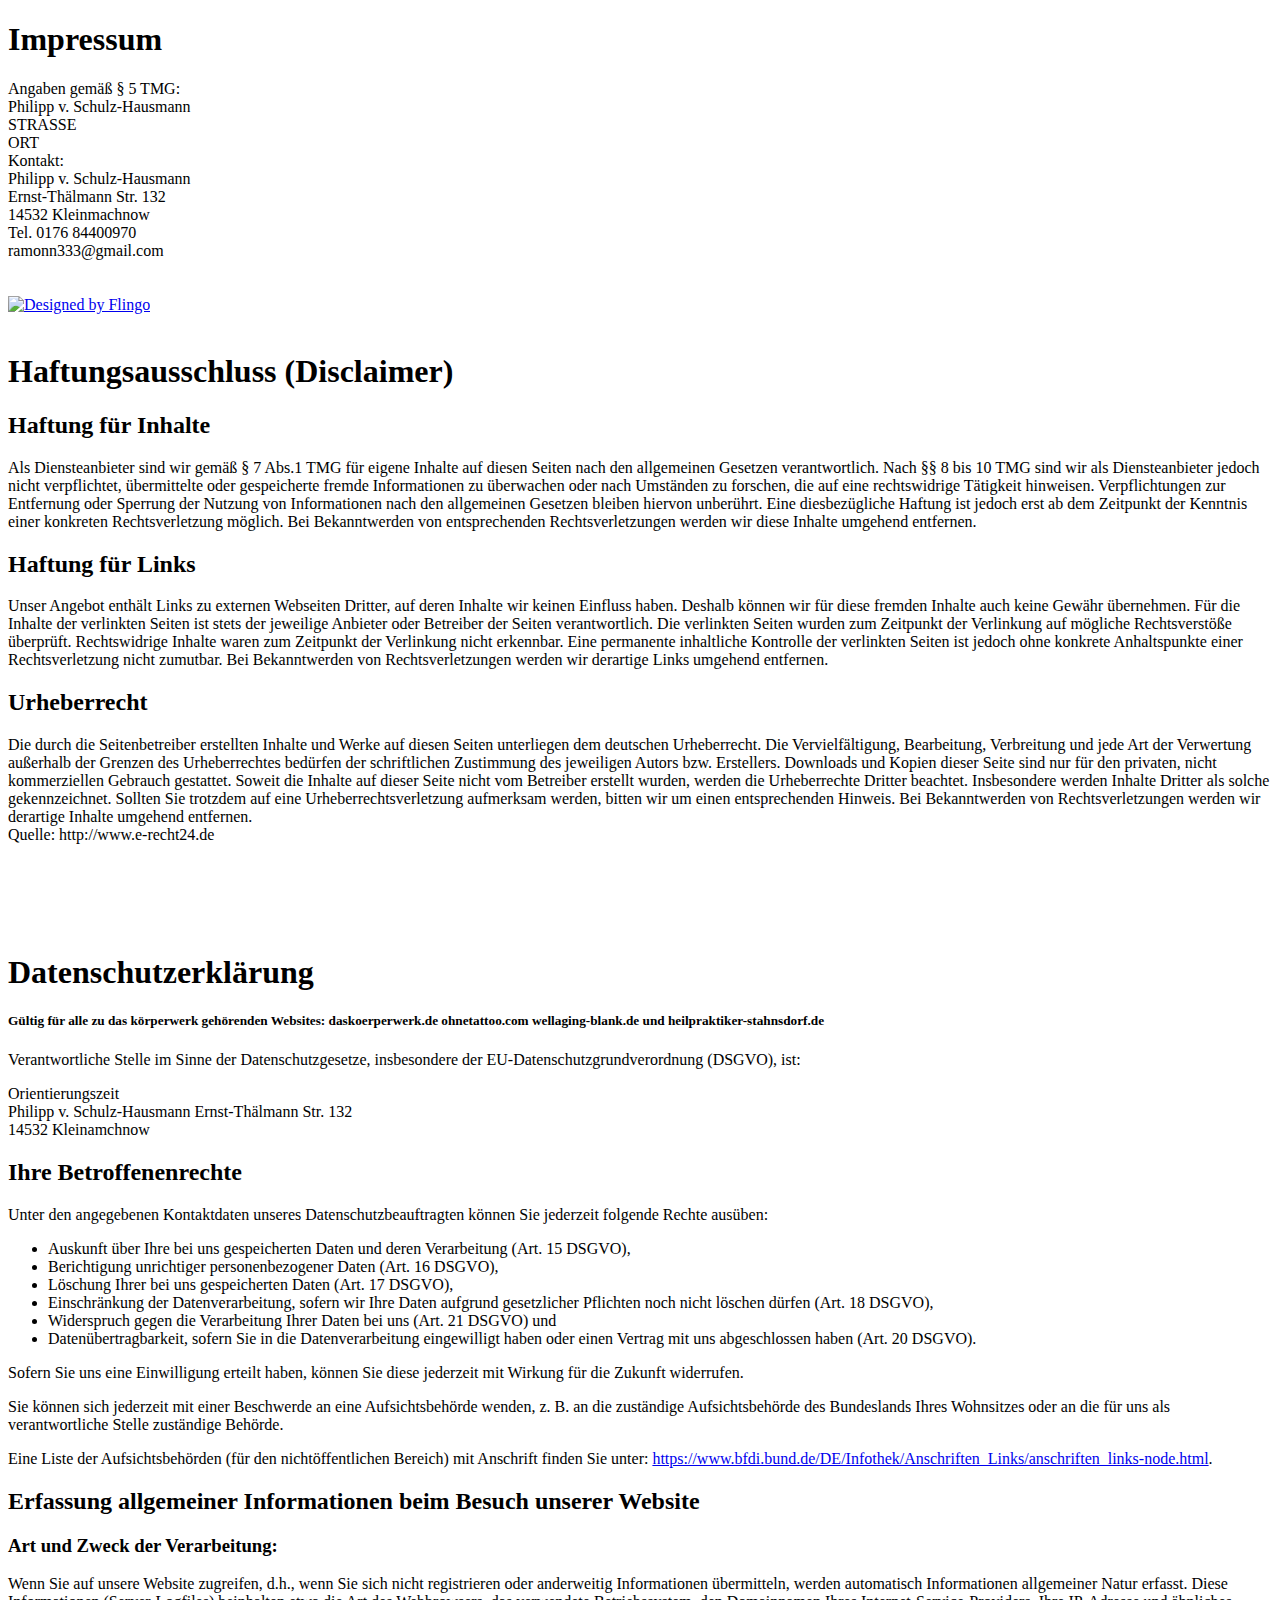
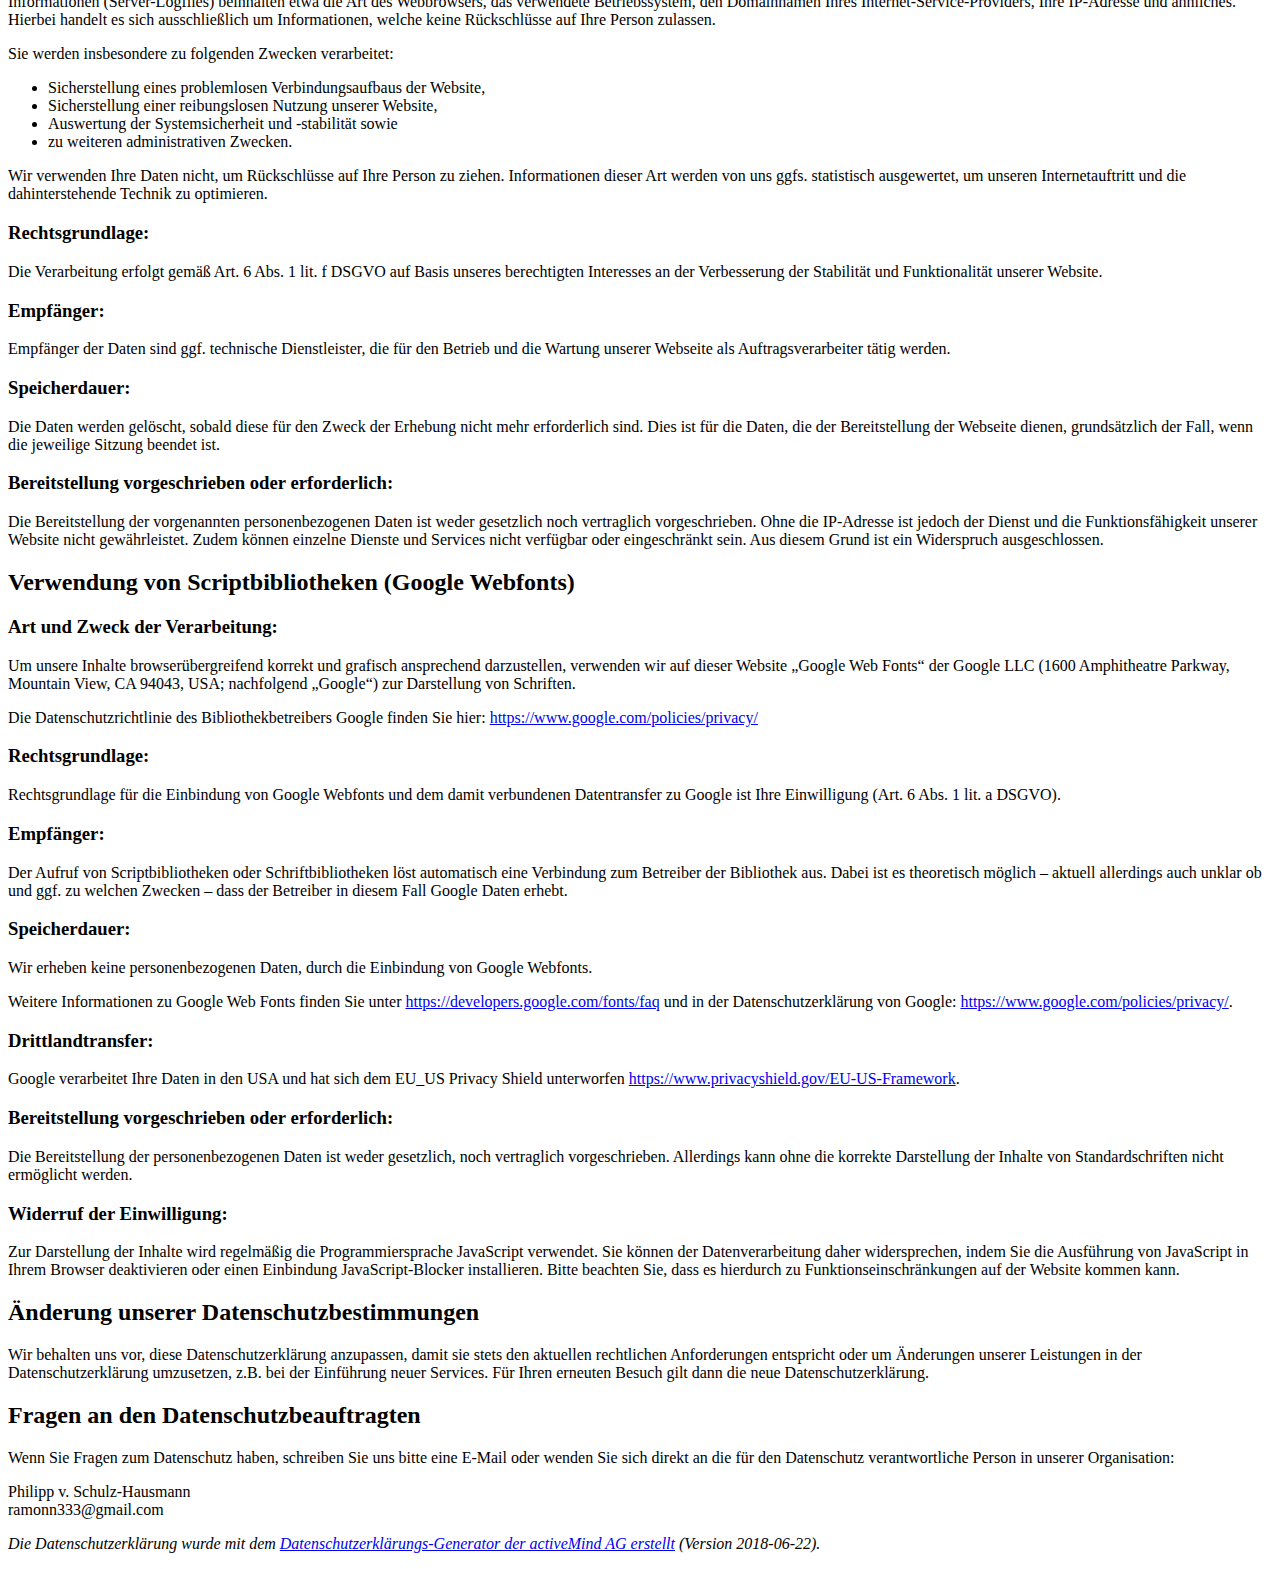
==== docs/impressum/impressum.html @ 218c41d6 "impressum" ====
<!DOCTYPE html>
<html lang="de">

<head>
    <meta charset="utf-8" />
</head>
    
<body>
	<h1>Impressum</h1>
  <p>Angaben gemäß § 5 TMG: <br>
Philipp v. Schulz-Hausmann <br>
STRASSE <br>
ORT <br>
Kontakt: <br>
Philipp v. Schulz-Hausmann<br>
Ernst-Thälmann Str. 132<br>
14532 Kleinmachnow<br>
Tel. 0176 84400970 <br>
ramonn333@gmail.com<br>
<br><br>
<a href="http://flingodesign.de" target="_blank">
  <img src="http://flingodesign.de/img/designed-by-flingo-dark.png" alt="Designed by Flingo" height="130px">
</a>
<br><br>
<h1>Haftungsausschluss (Disclaimer) </h1>
<h2>Haftung für Inhalte</h2>
<p>Als Diensteanbieter sind wir gemäß § 7 Abs.1 TMG für eigene Inhalte auf diesen Seiten nach den allgemeinen Gesetzen verantwortlich. Nach §§ 8 bis 10 TMG sind wir als Diensteanbieter jedoch nicht verpflichtet, übermittelte oder gespeicherte fremde Informationen zu überwachen oder nach Umständen zu forschen, die auf eine rechtswidrige Tätigkeit hinweisen. Verpflichtungen zur Entfernung oder Sperrung der Nutzung von Informationen nach den allgemeinen Gesetzen bleiben hiervon unberührt. Eine diesbezügliche Haftung ist jedoch erst ab dem Zeitpunkt der Kenntnis einer konkreten Rechtsverletzung möglich. Bei Bekanntwerden von entsprechenden Rechtsverletzungen werden wir diese Inhalte umgehend entfernen.</p>
<h2>Haftung für Links</h2>
<p>Unser Angebot enthält Links zu externen Webseiten Dritter, auf deren Inhalte wir keinen Einfluss haben. Deshalb können wir für diese fremden Inhalte auch keine Gewähr übernehmen. Für die Inhalte der verlinkten Seiten ist stets der jeweilige Anbieter oder Betreiber der Seiten verantwortlich. Die verlinkten Seiten wurden zum Zeitpunkt der Verlinkung auf mögliche Rechtsverstöße überprüft. Rechtswidrige Inhalte waren zum Zeitpunkt der Verlinkung nicht erkennbar. Eine permanente inhaltliche Kontrolle der verlinkten Seiten ist jedoch ohne konkrete Anhaltspunkte einer Rechtsverletzung nicht zumutbar. Bei Bekanntwerden von Rechtsverletzungen werden wir derartige Links umgehend entfernen.</p>
<h2>Urheberrecht</h2>
<p>Die durch die Seitenbetreiber erstellten Inhalte und Werke auf diesen Seiten unterliegen dem deutschen Urheberrecht. Die Vervielfältigung, Bearbeitung, Verbreitung und jede Art der Verwertung außerhalb der Grenzen des Urheberrechtes bedürfen der schriftlichen Zustimmung des jeweiligen Autors bzw. Erstellers. Downloads und Kopien dieser Seite sind nur für den privaten, nicht kommerziellen Gebrauch gestattet. Soweit die Inhalte auf dieser Seite nicht vom Betreiber erstellt wurden, werden die Urheberrechte Dritter beachtet. Insbesondere werden Inhalte Dritter als solche gekennzeichnet. Sollten Sie trotzdem auf eine Urheberrechtsverletzung aufmerksam werden, bitten wir um einen entsprechenden Hinweis. Bei Bekanntwerden von Rechtsverletzungen werden wir derartige Inhalte umgehend entfernen. <br>
Quelle: http://www.e-recht24.de </p> <br> <br>
<br><br>
<h1>Datenschutzerklärung</h1>
        <h5>Gültig für alle zu das körperwerk gehörenden Websites: daskoerperwerk.de ohnetattoo.com wellaging-blank.de und heilpraktiker-stahnsdorf.de</h5>
<p>Verantwortliche Stelle im Sinne der Datenschutzgesetze, insbesondere der EU-Datenschutzgrundverordnung (DSGVO), ist:</p>
<p>Orientierungszeit
<br>Philipp v. Schulz-Hausmann
Ernst-Thälmann Str. 132<br>
14532 Kleinamchnow <br>
<h2>Ihre Betroffenenrechte</h2>
<p>Unter den angegebenen Kontaktdaten unseres Datenschutzbeauftragten können Sie jederzeit folgende Rechte ausüben:</p>
<ul>
<li>Auskunft über Ihre bei uns gespeicherten Daten und deren Verarbeitung (Art. 15 DSGVO),</li>
<li>Berichtigung unrichtiger personenbezogener Daten (Art. 16 DSGVO),</li>
<li>Löschung Ihrer bei uns gespeicherten Daten (Art. 17 DSGVO),</li>
<li>Einschränkung der Datenverarbeitung, sofern wir Ihre Daten aufgrund gesetzlicher Pflichten noch nicht löschen dürfen (Art. 18 DSGVO),</li>
<li>Widerspruch gegen die Verarbeitung Ihrer Daten bei uns (Art. 21 DSGVO) und</li>
<li>Datenübertragbarkeit, sofern Sie in die Datenverarbeitung eingewilligt haben oder einen Vertrag mit uns abgeschlossen haben (Art. 20 DSGVO).</li>
</ul>
<p>Sofern Sie uns eine Einwilligung erteilt haben, können Sie diese jederzeit mit Wirkung für die Zukunft widerrufen.</p>
<p>Sie können sich jederzeit mit einer Beschwerde an eine Aufsichtsbehörde wenden, z. B. an die zuständige Aufsichtsbehörde des Bundeslands Ihres Wohnsitzes oder an die für uns als verantwortliche Stelle zuständige Behörde.</p>
<p>Eine Liste der Aufsichtsbehörden (für den nichtöffentlichen Bereich) mit Anschrift finden Sie unter: <a href="https://www.bfdi.bund.de/DE/Infothek/Anschriften_Links/anschriften_links-node.html" target="_blank" rel="nofollow noopener">https://www.bfdi.bund.de/DE/Infothek/Anschriften_Links/anschriften_links-node.html</a>.</p>
<h2>Erfassung allgemeiner Informationen beim Besuch unserer Website</h2>
<h3>Art und Zweck der Verarbeitung:</h3>
<p>Wenn Sie auf unsere Website zugreifen, d.h., wenn Sie sich nicht registrieren oder anderweitig Informationen übermitteln, werden automatisch Informationen allgemeiner Natur erfasst. Diese Informationen (Server-Logfiles) beinhalten etwa die Art des Webbrowsers, das verwendete Betriebssystem, den Domainnamen Ihres Internet-Service-Providers, Ihre IP-Adresse und ähnliches. Hierbei handelt es sich ausschließlich um Informationen, welche keine Rückschlüsse auf Ihre Person zulassen.</p>
<p>Sie werden insbesondere zu folgenden Zwecken verarbeitet:</p>
<ul>
<li>Sicherstellung eines problemlosen Verbindungsaufbaus der Website,</li>
<li>Sicherstellung einer reibungslosen Nutzung unserer Website,</li>
<li>Auswertung der Systemsicherheit und -stabilität sowie</li>
<li>zu weiteren administrativen Zwecken.</li>
</ul>
<p>Wir verwenden Ihre Daten nicht, um Rückschlüsse auf Ihre Person zu ziehen. Informationen dieser Art werden von uns ggfs. statistisch ausgewertet, um unseren Internetauftritt und die dahinterstehende Technik zu optimieren.</p>
<h3>Rechtsgrundlage:</h3>
<p>Die Verarbeitung erfolgt gemäß Art. 6 Abs. 1 lit. f DSGVO auf Basis unseres berechtigten Interesses an der Verbesserung der Stabilität und Funktionalität unserer Website.</p>
<h3>Empfänger:</h3>
<p>Empfänger der Daten sind ggf. technische Dienstleister, die für den Betrieb und die Wartung unserer Webseite als Auftragsverarbeiter tätig werden.</p>
<h3>Speicherdauer:</h3>
<p>Die Daten werden gelöscht, sobald diese für den Zweck der Erhebung nicht mehr erforderlich sind. Dies ist für die Daten, die der Bereitstellung der Webseite dienen, grundsätzlich der Fall, wenn die jeweilige Sitzung beendet ist.</p>
<h3>Bereitstellung vorgeschrieben oder erforderlich:</h3>
<p>Die Bereitstellung der vorgenannten personenbezogenen Daten ist weder gesetzlich noch vertraglich vorgeschrieben. Ohne die IP-Adresse ist jedoch der Dienst und die Funktionsfähigkeit unserer Website nicht gewährleistet. Zudem können einzelne Dienste und Services nicht verfügbar oder eingeschränkt sein. Aus diesem Grund ist ein Widerspruch ausgeschlossen. </p>
<!--<h2>Kommentarfunktion</h2>
<h3>Art und Zweck der Verarbeitung:</h3>
<p>Wenn Nutzer Kommentare auf unserer Website hinterlassen, werden neben diesen Angaben auch der Zeitpunkt ihrer Erstellung und der zuvor durch den Websitebesucher gewählte Nutzername gespeichert. Dies dient unserer Sicherheit, da wir für widerrechtliche Inhalte auf unserer Webseite belangt werden können, auch wenn diese durch Benutzer erstellt wurden.</p>
<h3>Rechtsgrundlage:</h3>
<p>Die Verarbeitung der als Kommentar eingegebenen Daten erfolgt auf der Grundlage eines berechtigten Interesses (Art 6 Abs. 1 lit. f DSGVO).</p>
<p>Durch Bereitstellung der Kommentarfunktion möchten wir Ihnen eine unkomplizierte Interaktion ermöglichen. Ihre gemachten Angaben werden zum Zwecke der Bearbeitung der Anfrage sowie für mögliche Anschlussfragen gespeichert.</p>
<h3>Empfänger:</h3>
<p>Empfänger der Daten sind ggf. Auftragsverarbeiter.</p>
<h3>Speicherdauer:</h3>
<p>Die Daten werden gelöscht, sobald diese für den Zweck der Erhebung nicht mehr erforderlich sind. Dies ist grundsätzlich der Fall, wenn die Kommunikation mit dem Nutzer abgeschlossen ist und das Unternehmen den Umständen entnehmen kann, dass der betroffene Sachverhalt abschließend geklärt ist.</p>
<h3>Bereitstellung vorgeschrieben oder erforderlich:</h3>
<p>Die Bereitstellung Ihrer personenbezogenen Daten erfolgt freiwillig. Ohne die Bereitstellung Ihrer personenbezogenen Daten können wir Ihnen keinen Zugang zu unserer Kommentarfunktion gewähren.</p>
<h2>Newsletter</h2>
<h3>Art und Zweck der Verarbeitung:</h3>
<p>Ihre Daten werden ausschließlich dazu verwendet, Ihnen den abonnierten Newsletter per E-Mail zuzustellen. Die Angabe Ihres Namens erfolgt, um Sie im Newsletter persönlich ansprechen zu können und ggf. zu identifizieren, falls Sie von Ihren Rechten als Betroffener Gebrauch machen wollen.</p>
<p>Für den Empfang des Newsletters ist die Angabe Ihrer E-Mail-Adresse ausreichend. Bei der Anmeldung zum Bezug unseres Newsletters werden die von Ihnen angegebenen Daten ausschließlich für diesen Zweck verwendet. Abonnenten können auch über Umstände per E-Mail informiert werden, die für den Dienst oder die Registrierung relevant sind (bspw. Änderungen des Newsletterangebots oder technische Gegebenheiten).</p>
<p>Für eine wirksame Registrierung benötigen wir eine valide E-Mail-Adresse. Um zu überprüfen, dass eine Anmeldung tatsächlich durch den Inhaber einer E-Mail-Adresse erfolgt, setzen wir das „Double-opt-in“-Verfahren ein. Hierzu protokollieren wir die Bestellung des Newsletters, den Versand einer Bestätigungsmail und den Eingang der hiermit angeforderten Antwort. Weitere Daten werden nicht erhoben. Die Daten werden ausschließlich für den Newsletterversand verwendet und nicht an Dritte weitergegeben.</p>
<h3>Rechtsgrundlage:</h3>
<p>Auf Grundlage Ihrer ausdrücklich erteilten Einwilligung (Art. 6 Abs. 1 lit. a DSGVO), übersenden wir Ihnen regelmäßig unseren Newsletter bzw. vergleichbare Informationen per E-Mail an Ihre angegebene E-Mail-Adresse. </p>
<p>Die Einwilligung zur Speicherung Ihrer persönlichen Daten und ihrer Nutzung für den Newsletterversand können Sie jederzeit mit Wirkung für die Zukunft widerrufen. In jedem Newsletter findet sich dazu ein entsprechender Link. Außerdem können Sie sich jederzeit auch direkt auf dieser Website abmelden oder uns Ihren Widerruf über die am Ende dieser Datenschutzhinweise angegebene Kontaktmöglichkeit mitteilen.</p>
<h3>Empfänger:</h3>
<p>Empfänger der Daten sind das körperwerk und unser Auftragsverarbeiter MailChimp (<a href="https://mailchimp.com/legal/privacy/">Datenschutzerklärung</a>) (s. unten)</p>
<h3>Speicherdauer:</h3>
<p>Die Daten werden in diesem Zusammenhang nur verarbeitet, solange die entsprechende Einwilligung vorliegt. Danach werden sie gelöscht.</p>
<h3>Bereitstellung vorgeschrieben oder erforderlich:</h3>
<p>Die Bereitstellung Ihrer personenbezogenen Daten erfolgt freiwillig, allein auf Basis Ihrer Einwilligung. Ohne bestehende Einwilligung können wir Ihnen unseren Newsletter leider nicht zusenden.</p>-->
<!--<h2>Kontaktformular</h2>
<h3>Art und Zweck der Verarbeitung:</h3>
<p>Die von Ihnen eingegebenen Daten werden zum Zweck der individuellen Kommunikation mit Ihnen gespeichert. Hierfür ist die Angabe einer validen E-Mail-Adresse sowie Ihres Namens erforderlich. Diese dient der Zuordnung der Anfrage und der anschließenden Beantwortung derselben. Die Angabe weiterer Daten ist optional.</p>
<h3>Rechtsgrundlage:</h3>
<p>Die Verarbeitung der in das Kontaktformular eingegebenen Daten erfolgt auf der Grundlage eines berechtigten Interesses (Art 6 Abs. 1 lit. f DSGVO).</p>
<p>Durch Bereitstellung des Kontaktformulars möchten wir Ihnen eine unkomplizierte Kontaktaufnahme ermöglichen. Ihre gemachten Angaben werden zum Zwecke der Bearbeitung der Anfrage sowie für mögliche Anschlussfragen gespeichert.</p>
<p>Sofern Sie mit uns Kontakt aufnehmen, um ein Angebot zu erfragen, erfolgt die Verarbeitung der in das Kontaktformular eingegebenen Daten zur Durchführung vorvertraglicher Maßnahmen (Art 6 Abs. 1 lit. b DSGVO).</p>
<h3>Empfänger:</h3>
<p>Empfänger der Daten sind das körperwerk, übertragen durch unsere Dienste Formspree (<a href="http://docs.formspree.io/files/privacy.pdf">Datenschutzerklärung</a>) und SendGrid (<a href="https://sendgrid.com/policies/privacy/services-privacy-policy/">DDatenschutzerklärung</a>). </p>
<h3>Speicherdauer:</h3>
<p>Daten werden spätestens 6 Monate nach Bearbeitung der Anfrage gelöscht.</p>
<p>Sofern es zu einem Vertragsverhältnis kommt, unterliegen wir den gesetzlichen Aufbewahrungsfristen nach HGB und löschen Ihre Daten nach Ablauf dieser Fristen. </p>
<h3>Bereitstellung vorgeschrieben oder erforderlich:</h3>
<p>Die Bereitstellung Ihrer personenbezogenen Daten erfolgt freiwillig. Wir können Ihre Anfrage jedoch nur bearbeiten, sofern Sie uns Ihren Namen, Ihre E-Mail-Adresse und den Grund der Anfrage mitteilen.</p>
<h2>Verwendung von Google Analytics</h2>
<h3>Art und Zweck der Verarbeitung:</h3>
<p>Diese Website benutzt Google Analytics, einen Webanalysedienst der Google LLC, 1600 Amphitheatre Parkway, Mountain View, CA 94043 USA (nachfolgend: „Google“). Google Analytics verwendet sog. „Cookies“, also Textdateien, die auf Ihrem Computer gespeichert werden und die eine Analyse der Benutzung der Webseite durch Sie ermöglichen. Die durch das Cookie erzeugten Informationen über Ihre Benutzung dieser Webseite werden in der Regel an einen Server von Google in den USA übertragen und dort gespeichert. Aufgrund der Aktivierung der IP-Anonymisierung auf diesen Webseiten, wird Ihre IP-Adresse von Google jedoch innerhalb von Mitgliedstaaten der Europäischen Union oder in anderen Vertragsstaaten des Abkommens über den Europäischen Wirtschaftsraum zuvor gekürzt. Nur in Ausnahmefällen wird die volle IP-Adresse an einen Server von Google in den USA übertragen und dort gekürzt. Im Auftrag des Betreibers dieser Website wird Google diese Informationen benutzen, um Ihre Nutzung der Webseite auszuwerten, um Reports über die Webseitenaktivitäten zusammenzustellen und um weitere mit der Websitenutzung und der Internetnutzung verbundene Dienstleistungen gegenüber dem Webseitenbetreiber zu erbringen. Die im Rahmen von Google Analytics von Ihrem Browser übermittelte IP-Adresse wird nicht mit anderen Daten von Google zusammengeführt.</p>
<p>Die Zwecke der Datenverarbeitung liegen in der Auswertung der Nutzung der Website und in der Zusammenstellung von Reports über Aktivitäten auf der Website. Auf Grundlage der Nutzung der Website und des Internets sollen dann weitere verbundene Dienstleistungen erbracht werden.</p>
<h3>Rechtsgrundlage:</h3>
<p>Die Verarbeitung der Daten erfolgt auf Grundlage einer Einwilligung des Nutzers (Art. 6 Abs. 1 lit. a DSGVO).</p>
<h3>Empfänger:</h3>
<p>Empfänger der Daten ist Google als Auftragsverarbeiter. Hierfür haben wir mit Google den entsprechenden Auftragsverarbeitungsvertrag abgeschlossen.</p>
<h3>Speicherdauer:</h3>
<p>Die Löschung der Daten erfolgt, sobald diese für unsere Aufzeichnungszwecke nicht mehr erforderlich sind.</p>
<h3>Drittlandtransfer:</h3>
<p>Google verarbeitet Ihre Daten in den USA und hat sich dem EU_US Privacy Shield unterworfen <a href="https://www.privacyshield.gov/EU-US-Framework">https://www.privacyshield.gov/EU-US-Framework</a>. Außerdem haben wir Standarddatenschutzklauseln mit Google für den Einsatz von Google Analytics abgeschlossen.</p>
<h3>Bereitstellung vorgeschrieben oder erforderlich:</h3>
<p>Die Bereitstellung Ihrer personenbezogenen Daten erfolgt freiwillig, allein auf Basis Ihrer Einwilligung. Sofern Sie den Zugriff unterbinden, kann es hierdurch zu Funktionseinschränkungen auf der Website kommen.</p>
<h3>Widerruf der Einwilligung:</h3>
<p>Sie können die Speicherung der Cookies durch eine entsprechende Einstellung Ihrer Browser-Software verhindern; wir weisen Sie jedoch darauf hin, dass Sie in diesem Fall gegebenenfalls nicht sämtliche Funktionen dieser Website vollumfänglich werden nutzen können. Sie können darüber hinaus die Erfassung der durch das Cookie erzeugten und auf Ihre Nutzung der Webseite bezogenen Daten (inkl. Ihrer IP-Adresse) an Google sowie die Verarbeitung dieser Daten durch Google verhindern, indem sie das unter dem folgenden Link verfügbare Browser-Plugin herunterladen und installieren: <a href="http://tools.google.com/dlpage/gaoptout?hl=de">Browser Add On zur Deaktivierung von Google Analytics</a>.</p>
<p>Zusätzlich oder als Alternative zum Browser-Add-On können Sie das Tracking durch Google Analytics auf unseren Seiten unterbinden, indem Sie <a title="Google Analytics Opt-Out-Cookie setzen" onClick="gaOptout();alert('Google Analytics wurde deaktiviert');" href="#">diesen Link anklicken</a>. Dabei wird ein Opt-out-Cookie auf Ihrem Gerät installiert. Damit wird die Erfassung durch Google Analytics für diese Website und für diesen Browser zukünftig verhindert, so lange das Cookie in Ihrem Browser installiert bleibt.</p>
<h3>Profiling:</h3>
<p>Mit Hilfe des Tracking-Tools Google Analytics kann das Verhalten der Besucher der Webseite bewertet und die Interessen analysiert werden. Hierzu erstellen wir ein pseudonymes Nutzerprofil.</p>-->
<h2>Verwendung von Scriptbibliotheken (Google Webfonts)</h2>
<h3>Art und Zweck der Verarbeitung:</h3>
<p>Um unsere Inhalte browserübergreifend korrekt und grafisch ansprechend darzustellen, verwenden wir auf dieser Website „Google Web Fonts“ der Google LLC (1600 Amphitheatre Parkway, Mountain View, CA 94043, USA; nachfolgend „Google“) zur Darstellung von Schriften.</p>
<p>Die Datenschutzrichtlinie des Bibliothekbetreibers Google finden Sie hier: <a href="https://www.google.com/policies/privacy/">https://www.google.com/policies/privacy/</a></p>
<h3>Rechtsgrundlage:</h3>
<p>Rechtsgrundlage für die Einbindung von Google Webfonts und dem damit verbundenen Datentransfer zu Google ist Ihre Einwilligung (Art. 6 Abs. 1 lit. a DSGVO). </p>
<h3>Empfänger:</h3>
<p>Der Aufruf von Scriptbibliotheken oder Schriftbibliotheken löst automatisch eine Verbindung zum Betreiber der Bibliothek aus. Dabei ist es theoretisch möglich – aktuell allerdings auch unklar ob und ggf. zu welchen Zwecken – dass der Betreiber in diesem Fall Google Daten erhebt.</p>
<h3>Speicherdauer:</h3>
<p>Wir erheben keine personenbezogenen Daten, durch die Einbindung von Google Webfonts.</p>
<p>Weitere Informationen zu Google Web Fonts finden Sie unter <a href="https://developers.google.com/fonts/faq">https://developers.google.com/fonts/faq</a> und in der Datenschutzerklärung von Google: <a href="https://www.google.com/policies/privacy/">https://www.google.com/policies/privacy/</a>.</p>
<h3>Drittlandtransfer:</h3>
<p>Google verarbeitet Ihre Daten in den USA und hat sich dem EU_US Privacy Shield unterworfen <a href="https://www.privacyshield.gov/EU-US-Framework">https://www.privacyshield.gov/EU-US-Framework</a>.</p>
<h3>Bereitstellung vorgeschrieben oder erforderlich:</h3>
<p>Die Bereitstellung der personenbezogenen Daten ist weder gesetzlich, noch vertraglich vorgeschrieben. Allerdings kann ohne die korrekte Darstellung der Inhalte von Standardschriften nicht ermöglicht werden.</p>
<h3>Widerruf der Einwilligung:</h3>
<p>Zur Darstellung der Inhalte wird regelmäßig die Programmiersprache JavaScript verwendet. Sie können der Datenverarbeitung daher widersprechen, indem Sie die Ausführung von JavaScript in Ihrem Browser deaktivieren oder einen Einbindung JavaScript-Blocker installieren. Bitte beachten Sie, dass es hierdurch zu Funktionseinschränkungen auf der Website kommen kann.</p>
<!--<h2>Verwendung von Google Maps</h2>
<h3>Art und Zweck der Verarbeitung:</h3>
<p>Auf dieser Webseite nutzen wir das Angebot von Google Maps. Google Maps wird von Google LLC, 1600 Amphitheatre Parkway, Mountain View, CA 94043, USA (nachfolgend „Google“) betrieben. Dadurch können wir Ihnen interaktive Karten direkt in der Webseite anzeigen und ermöglichen Ihnen die komfortable Nutzung der Karten-Funktion.</p>
<p>Nähere Informationen über die Datenverarbeitung durch Google können Sie <a href="http://www.google.com/privacypolicy.html">den Google-Datenschutzhinweisen</a> entnehmen. Dort können Sie im Datenschutzcenter auch Ihre persönlichen Datenschutz-Einstellungen verändern.</p>
<p>Ausführliche Anleitungen zur Verwaltung der eigenen Daten im Zusammenhang mit Google-Produkten<a href="http://www.dataliberation.org/"> finden Sie hier</a>.</p>
<h3>Rechtsgrundlage:</h3>
<p>Rechtsgrundlage für die Einbindung von Google Maps und dem damit verbundenen Datentransfer zu Google ist Ihre Einwilligung (Art. 6 Abs. 1 lit. a DSGVO).</p>
<h3>Empfänger:</h3>
<p>Durch den Besuch der Webseite erhält Google Informationen, dass Sie die entsprechende Unterseite unserer Webseite aufgerufen haben. Dies erfolgt unabhängig davon, ob Google ein Nutzerkonto bereitstellt, über das Sie eingeloggt sind, oder ob keine Nutzerkonto besteht. Wenn Sie bei Google eingeloggt sind, werden Ihre Daten direkt Ihrem Konto zugeordnet.</p>
<p>Wenn Sie die Zuordnung in Ihrem Profil bei Google nicht wünschen, müssen Sie sich vor Aktivierung des Buttons bei Google ausloggen. Google speichert Ihre Daten als Nutzungsprofile und nutzt sie für Zwecke der Werbung, Marktforschung und/oder bedarfsgerechter Gestaltung seiner Webseite. Eine solche Auswertung erfolgt insbesondere (selbst für nicht eingeloggte Nutzer) zur Erbringung bedarfsgerechter Werbung und um andere Nutzer des sozialen Netzwerks über Ihre Aktivitäten auf unserer Webseite zu informieren. Ihnen steht ein Widerspruchsrecht zu gegen die Bildung dieser Nutzerprofile, wobei Sie sich zur Ausübung dessen an Google richten müssen.</p>
<h3>Speicherdauer:</h3>
<p>Wir erheben keine personenbezogenen Daten, durch die Einbindung von Google Maps.</p>
<h3>Drittlandtransfer:</h3>
<p>Google verarbeitet Ihre Daten in den USA und hat sich dem EU_US Privacy Shield unterworfen <a href="https://www.privacyshield.gov/EU-US-Framework">https://www.privacyshield.gov/EU-US-Framework</a>.</p>
<h3>Widerruf der Einwilligung:</h3>
<p>Wenn Sie nicht möchten, dass Google über unseren Internetauftritt Daten über Sie erhebt, verarbeitet oder nutzt, können Sie in Ihrem Browsereinstellungen JavaScript deaktivieren. In diesem Fall können Sie unsere Webseite jedoch nicht oder nur eingeschränkt nutzen.</p>
<h3>Bereitstellung vorgeschrieben oder erforderlich:</h3>
<p>Die Bereitstellung Ihrer personenbezogenen Daten erfolgt freiwillig, allein auf Basis Ihrer Einwilligung. Sofern Sie den Zugriff unterbinden, kann es hierdurch zu Funktionseinschränkungen auf der Website kommen.</p>-->
<!--<h2>Google AdWords</h2>
<h3>Art und Zweck der Verarbeitung:</h3>
<p>Unsere Webseite nutzt das Google Conversion-Tracking. Betreibergesellschaft der Dienste von Google AdWords ist die Google LLC, 1600 Amphitheatre Parkway, Mountain View, CA 94043, USA. Sind Sie über eine von Google geschaltete Anzeige auf unsere Webseite gelangt, wird von Google Adwords ein Cookie auf Ihrem Rechner gesetzt. Das Cookie für Conversion-Tracking wird gesetzt, wenn ein Nutzer auf eine von Google geschaltete Anzeige klickt.</p>
<p>Besucht der Nutzer bestimmte Seiten unserer Website und das Cookie ist noch nicht abgelaufen, können wir und Google erkennen, dass der Nutzer auf die Anzeige geklickt hat und zu dieser Seite weitergeleitet wurde. Jeder Google AdWords-Kunde erhält ein anderes Cookie. Cookies können somit nicht über die Websites von AdWords-Kunden nachverfolgt werden. Die mithilfe des Conversion-Cookies eingeholten Informationen dienen dazu, Conversion-Statistiken für AdWords-Kunden zu erstellen, die sich für Conversion-Tracking entschieden haben. Die Kunden erfahren die Gesamtanzahl der Nutzer, die auf ihre Anzeige geklickt haben und zu einer mit einem Conversion-Tracking-Tag versehenen Seite weitergeleitet wurden. Sie erhalten jedoch keine Informationen, mit denen sich Nutzer persönlich identifizieren lassen.</p>
<h3>Rechtsgrundlage:</h3>
<p>Rechtsgrundlage für die Einbindung von Google AdWords und dem damit verbundenen Datentransfer zu Google ist Ihre Einwilligung (Art. 6 Abs. 1 lit. a DSGVO).</p>
<h3>Empfänger:</h3>
<p>Bei jedem Besuch unsere Webseite werden personenbezogene Daten, einschließlich Ihrer IP-Adresse an Google in die USA übertragen. Diese personenbezogenen Daten werden durch Google gespeichert. Google gibt diese über das technische Verfahren erhobenen personenbezogenen Daten unter Umständen an Dritte weiter.</p>
<p>Unser Unternehmen enthält keine Informationen von Google, mittels derer die betroffene Person identifiziert werden könnte.</p>
<h3>Speicherdauer:</h3>
<p>Diese Cookies verlieren nach 30 Tagen ihre Gültigkeit und dienen nicht der persönlichen Identifizierung.</p>
<h3>Drittlandtransfer:</h3>
<p>Google verarbeitet Ihre Daten in den USA und hat sich dem EU_US Privacy Shield unterworfen <a href="https://www.privacyshield.gov/EU-US-Framework">https://www.privacyshield.gov/EU-US-Framework</a>.</p>
<h3>Widerruf der Einwilligung:</h3>
<p>Möchten Sie nicht am Tracking teilnehmen, können Sie das hierfür erforderliche Setzen eines Cookies ablehnen – etwa per Browser-Einstellung, die das automatische Setzen von Cookies generell deaktiviert oder Ihren Browser so einstellen, dass Cookies von der Domain „googleleadservices.com“ blockiert werden.</p>
<p>Bitte beachten Sie, dass Sie die Opt-out-Cookies nicht löschen dürfen, solange Sie keine Aufzeichnung von Messdaten wünschen. Haben Sie alle Ihre Cookies im Browser gelöscht, müssen Sie das jeweilige Opt-out Cookie erneut setzen.</p>
<h3>Bereitstellung vorgeschrieben oder erforderlich:</h3>
<p>Die Bereitstellung Ihrer personenbezogenen Daten erfolgt freiwillig, allein auf Basis Ihrer Einwilligung. Sofern Sie den Zugriff unterbinden, kann es hierdurch zu Funktionseinschränkungen auf der Website kommen.</p>
<h2>Eingesetzte Auftragsverarbeiter</h2>
<p>Folgende Organisationen, Unternehmen bzw. Personen wurden vom Betreiber dieser Website mit der Verarbeitung von Daten beauftragt:</p>
<br>Kontaktformular Zustelldienst
<br>Formspree
<br><a href="http://docs.formspree.io/files/privacy.pdf">Datenschutzerklärung</a>
<br>SendGrid
<br><a href="https://sendgrid.com/policies/privacy/services-privacy-policy/">Datenschutzerklärung</a> </p>-->
<h2>Änderung unserer Datenschutzbestimmungen</h2>
<p>Wir behalten uns vor, diese Datenschutzerklärung anzupassen, damit sie stets den aktuellen rechtlichen Anforderungen entspricht oder um Änderungen unserer Leistungen in der Datenschutzerklärung umzusetzen, z.B. bei der Einführung neuer Services. Für Ihren erneuten Besuch gilt dann die neue Datenschutzerklärung.</p>
<h2>Fragen an den Datenschutzbeauftragten</h2>
<p>Wenn Sie Fragen zum Datenschutz haben, schreiben Sie uns bitte eine E-Mail oder wenden Sie sich direkt an die für den Datenschutz verantwortliche Person in unserer Organisation:</p>
<p>Philipp v. Schulz-Hausmann
<br>ramonn333@gmail.com</p>
<p><em>Die Datenschutzerklärung wurde mit dem </em><em><a href="https://www.activemind.de/datenschutz/datenschutzhinweis-generator/" target="_blank" rel="noopener">Datenschutzerklärungs-Generator der activeMind AG erstellt</a> (Version 2018-06-22).</em></p>
	

	
</body>
</html>
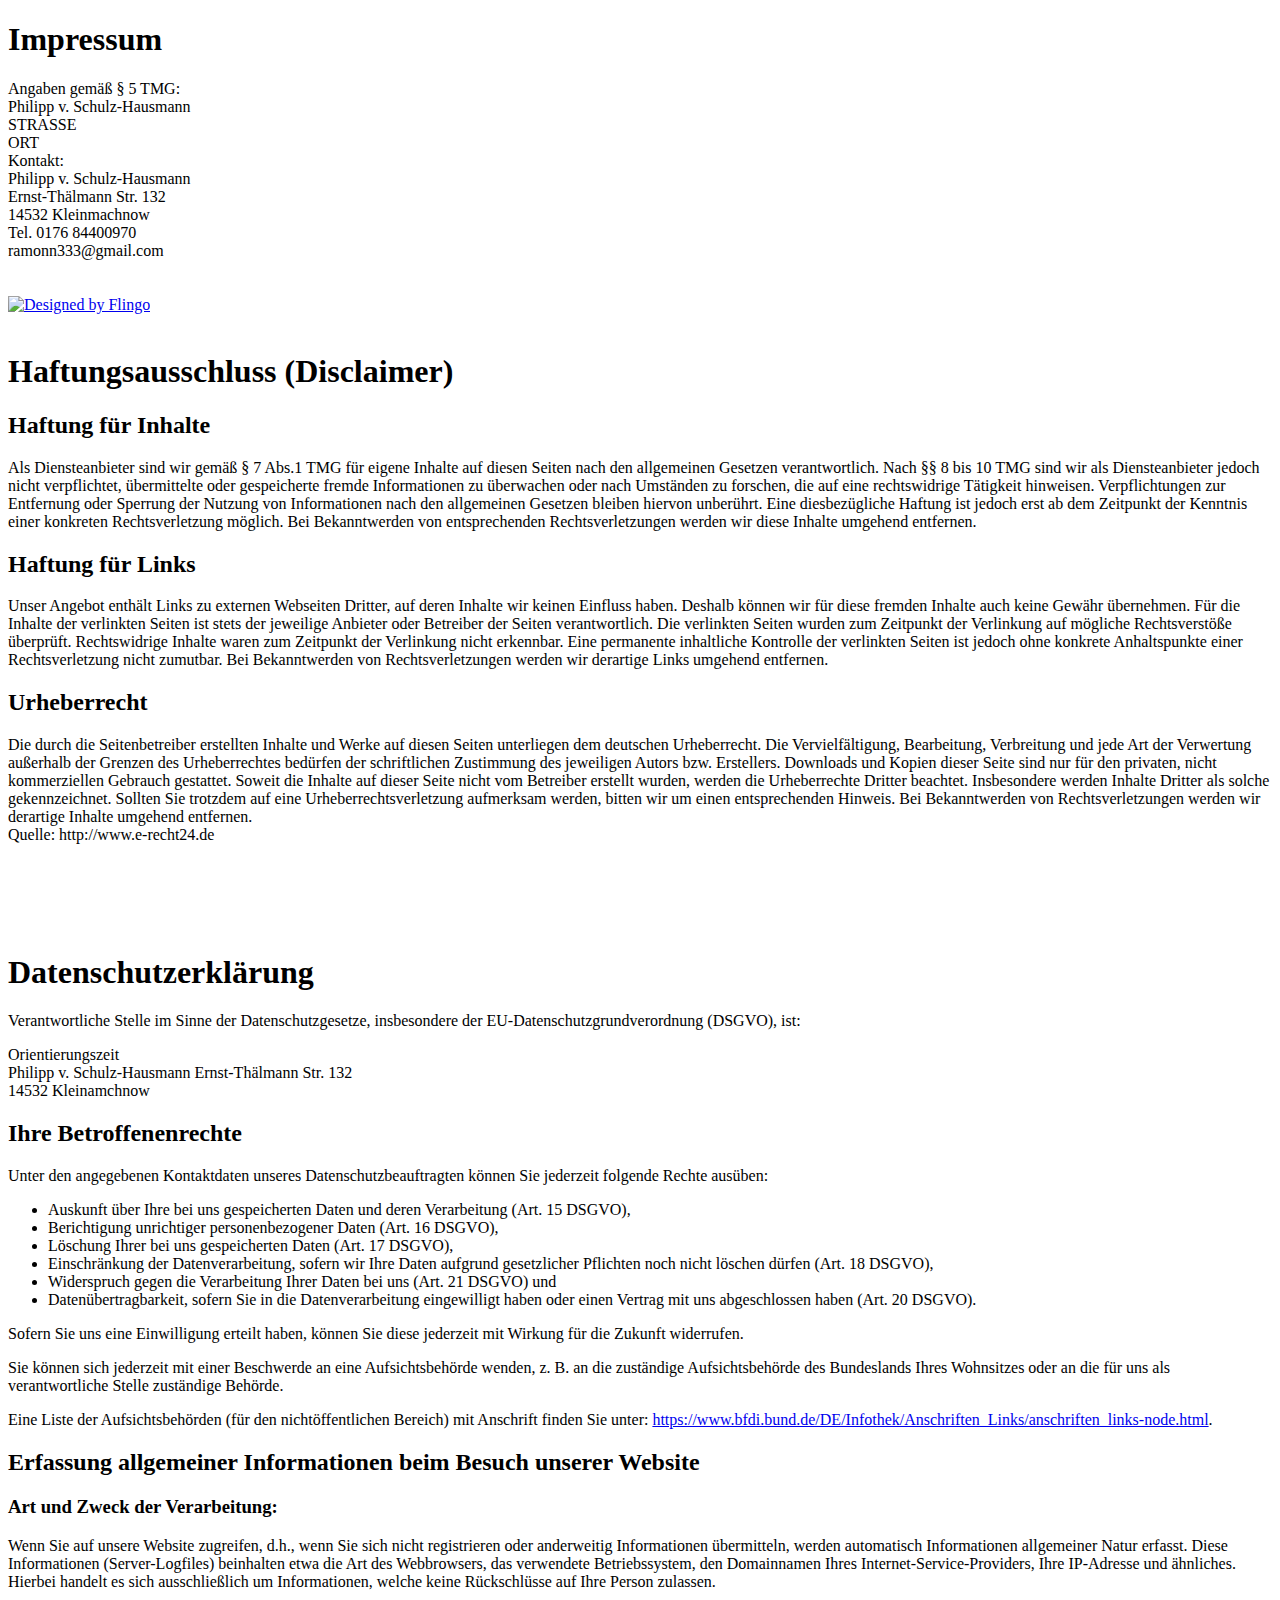
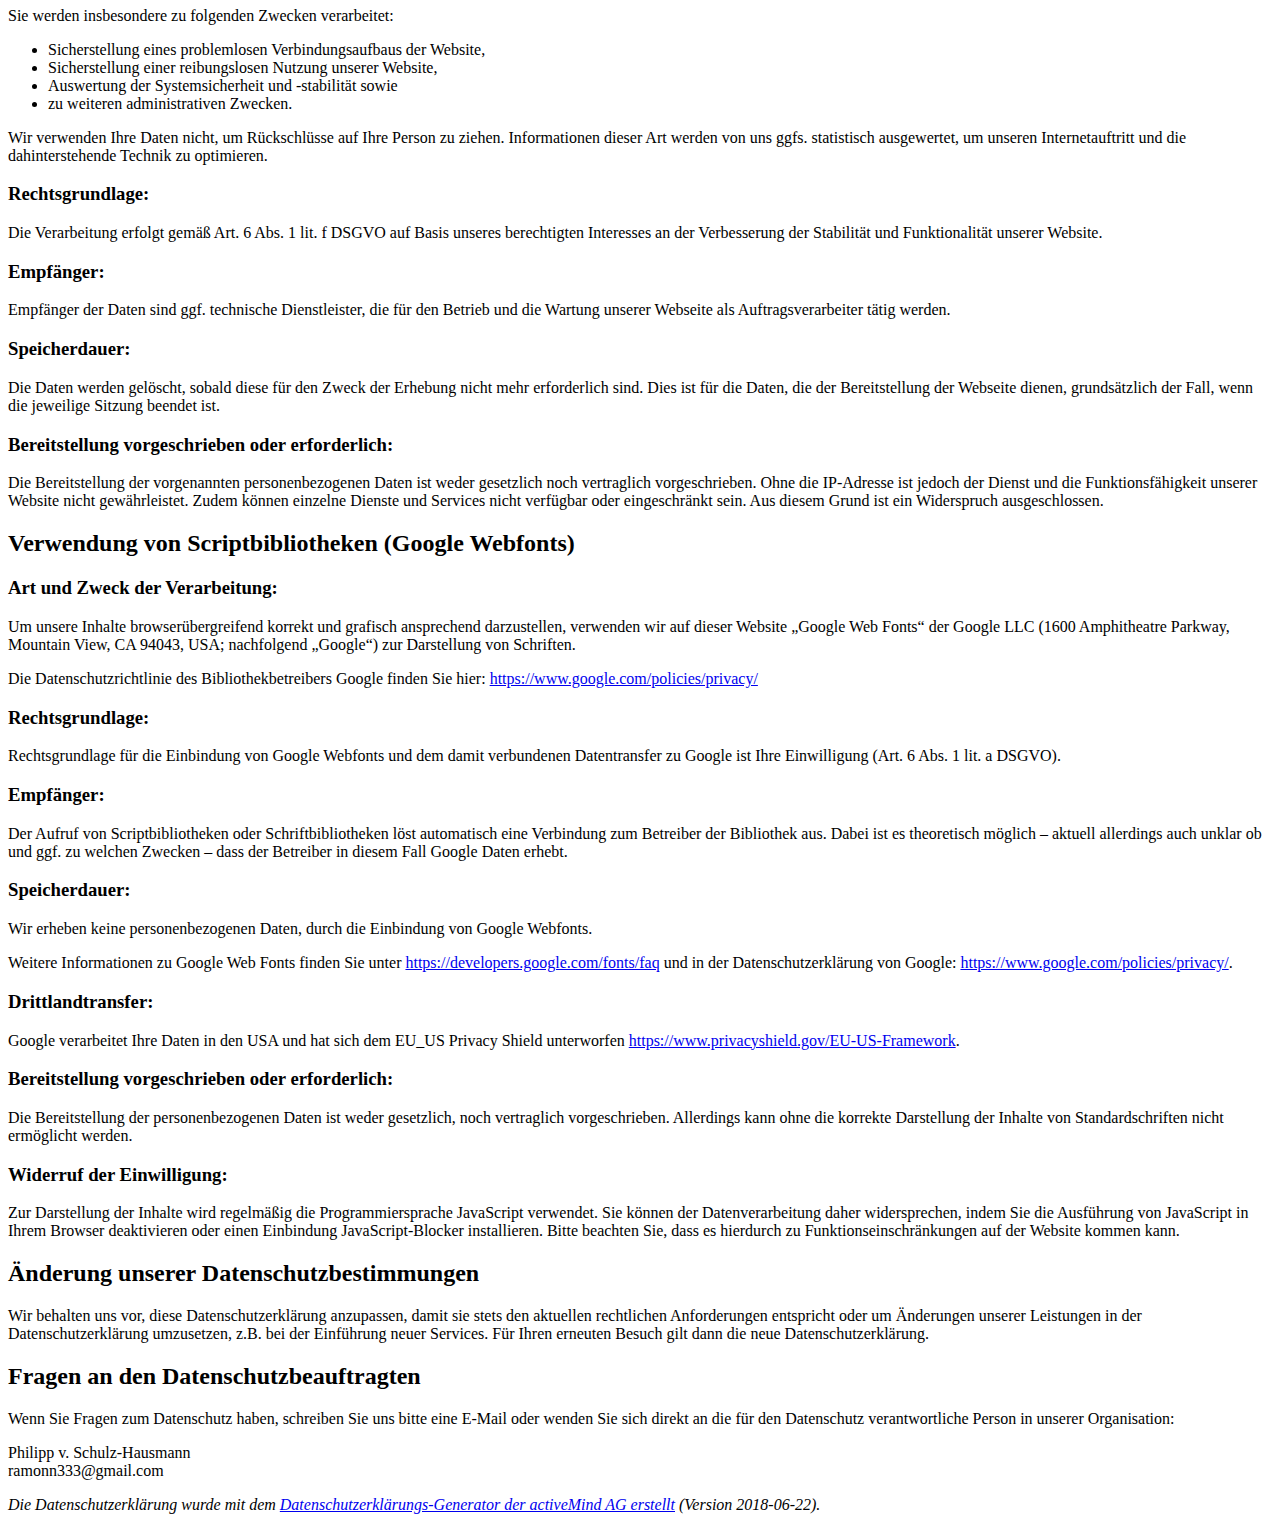
==== commit 14eb07b4: "texte von papa-korr. eingefügt, Route überschriften, iban bei Konto, Bild bei organsisation" ====
--- a/docs/impressum/impressum.html
+++ b/docs/impressum/impressum.html
@@ -32,7 +32,7 @@
 Quelle: http://www.e-recht24.de </p> <br> <br>
 <br><br>
 <h1>Datenschutzerklärung</h1>
-        <h5>Gültig für alle zu das körperwerk gehörenden Websites: daskoerperwerk.de ohnetattoo.com wellaging-blank.de und heilpraktiker-stahnsdorf.de</h5>
+       
 <p>Verantwortliche Stelle im Sinne der Datenschutzgesetze, insbesondere der EU-Datenschutzgrundverordnung (DSGVO), ist:</p>
 <p>Orientierungszeit
 <br>Philipp v. Schulz-Hausmann
